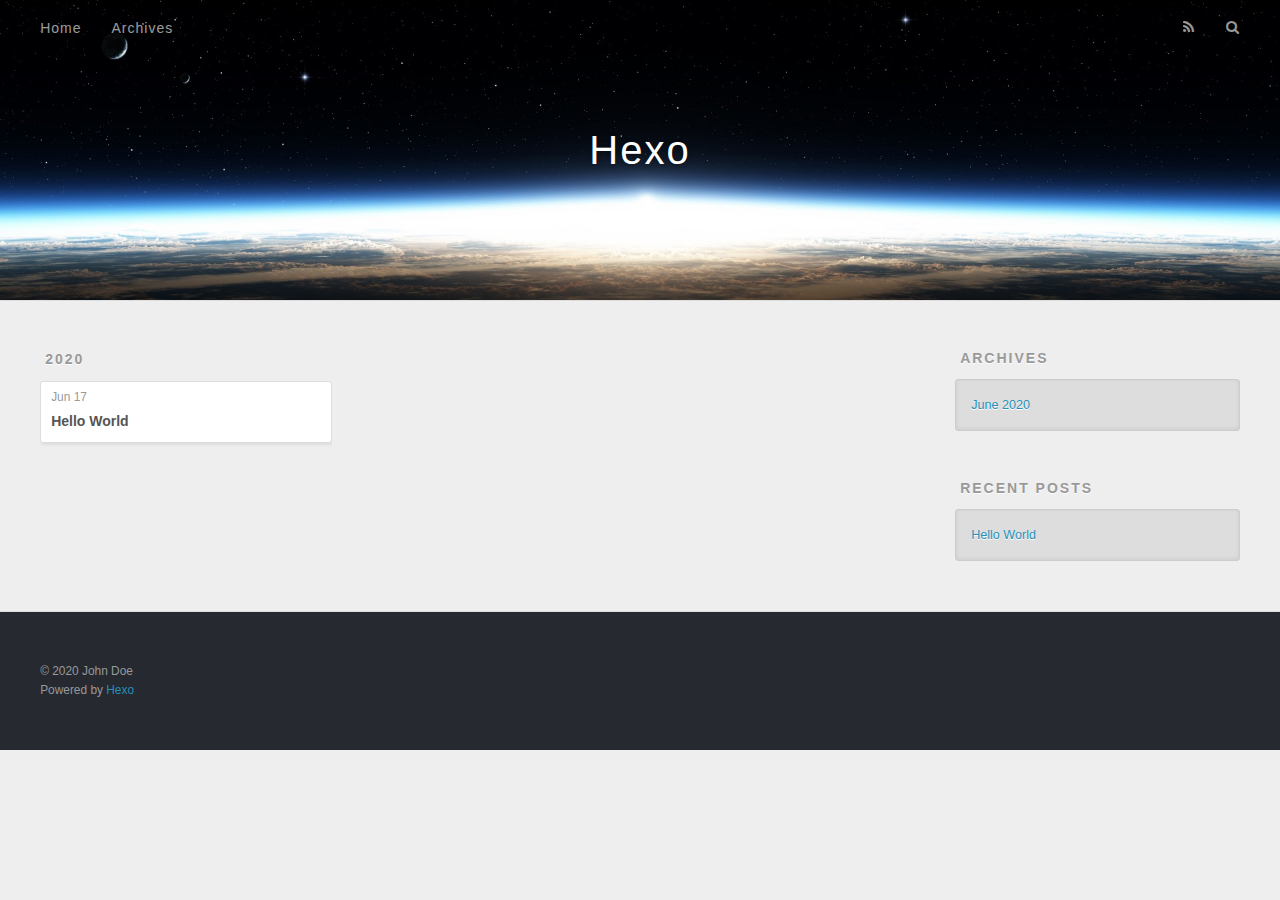
==== archives/index.html @ e029420e "Site updated: 2020-06-17 10:53:46" ====
<!DOCTYPE html>
<html>
<head>
  <meta charset="utf-8">
  

  
  <title>Archives | Hexo</title>
  <meta name="viewport" content="width=device-width, initial-scale=1, maximum-scale=1">
  <meta property="og:type" content="website">
<meta property="og:title" content="Hexo">
<meta property="og:url" content="http://yoursite.com/archives/index.html">
<meta property="og:site_name" content="Hexo">
<meta property="og:locale" content="en_US">
<meta property="article:author" content="John Doe">
<meta name="twitter:card" content="summary">
  
    <link rel="alternate" href="/atom.xml" title="Hexo" type="application/atom+xml">
  
  
    <link rel="icon" href="/favicon.png">
  
  
    <link href="//fonts.googleapis.com/css?family=Source+Code+Pro" rel="stylesheet" type="text/css">
  
  
<link rel="stylesheet" href="/css/style.css">

<meta name="generator" content="Hexo 4.2.1"></head>

<body>
  <div id="container">
    <div id="wrap">
      <header id="header">
  <div id="banner"></div>
  <div id="header-outer" class="outer">
    <div id="header-title" class="inner">
      <h1 id="logo-wrap">
        <a href="/" id="logo">Hexo</a>
      </h1>
      
    </div>
    <div id="header-inner" class="inner">
      <nav id="main-nav">
        <a id="main-nav-toggle" class="nav-icon"></a>
        
          <a class="main-nav-link" href="/">Home</a>
        
          <a class="main-nav-link" href="/archives">Archives</a>
        
      </nav>
      <nav id="sub-nav">
        
          <a id="nav-rss-link" class="nav-icon" href="/atom.xml" title="RSS Feed"></a>
        
        <a id="nav-search-btn" class="nav-icon" title="Search"></a>
      </nav>
      <div id="search-form-wrap">
        <form action="//google.com/search" method="get" accept-charset="UTF-8" class="search-form"><input type="search" name="q" class="search-form-input" placeholder="Search"><button type="submit" class="search-form-submit">&#xF002;</button><input type="hidden" name="sitesearch" value="http://yoursite.com"></form>
      </div>
    </div>
  </div>
</header>
      <div class="outer">
        <section id="main">
  
  
    
    
      
      
      <section class="archives-wrap">
        <div class="archive-year-wrap">
          <a href="/archives/2020" class="archive-year">2020</a>
        </div>
        <div class="archives">
    
    <article class="archive-article archive-type-post">
  <div class="archive-article-inner">
    <header class="archive-article-header">
      <a href="/2020/06/17/hello-world/" class="archive-article-date">
  <time datetime="2020-06-17T02:49:27.142Z" itemprop="datePublished">Jun 17</time>
</a>
      
  
    <h1 itemprop="name">
      <a class="archive-article-title" href="/2020/06/17/hello-world/">Hello World</a>
    </h1>
  

    </header>
  </div>
</article>
  
  
    </div></section>
  


</section>
        
          <aside id="sidebar">
  
    

  
    

  
    
  
    
  <div class="widget-wrap">
    <h3 class="widget-title">Archives</h3>
    <div class="widget">
      <ul class="archive-list"><li class="archive-list-item"><a class="archive-list-link" href="/archives/2020/06/">June 2020</a></li></ul>
    </div>
  </div>


  
    
  <div class="widget-wrap">
    <h3 class="widget-title">Recent Posts</h3>
    <div class="widget">
      <ul>
        
          <li>
            <a href="/2020/06/17/hello-world/">Hello World</a>
          </li>
        
      </ul>
    </div>
  </div>

  
</aside>
        
      </div>
      <footer id="footer">
  
  <div class="outer">
    <div id="footer-info" class="inner">
      &copy; 2020 John Doe<br>
      Powered by <a href="http://hexo.io/" target="_blank">Hexo</a>
    </div>
  </div>
</footer>
    </div>
    <nav id="mobile-nav">
  
    <a href="/" class="mobile-nav-link">Home</a>
  
    <a href="/archives" class="mobile-nav-link">Archives</a>
  
</nav>
    

<script src="//ajax.googleapis.com/ajax/libs/jquery/2.0.3/jquery.min.js"></script>


  
<link rel="stylesheet" href="/fancybox/jquery.fancybox.css">

  
<script src="/fancybox/jquery.fancybox.pack.js"></script>




<script src="/js/script.js"></script>




  </div>
</body>
</html>
---- css/style.css ----
body {
  width: 100%;
}
body:before,
body:after {
  content: "";
  display: table;
}
body:after {
  clear: both;
}
html,
body,
div,
span,
applet,
object,
iframe,
h1,
h2,
h3,
h4,
h5,
h6,
p,
blockquote,
pre,
a,
abbr,
acronym,
address,
big,
cite,
code,
del,
dfn,
em,
img,
ins,
kbd,
q,
s,
samp,
small,
strike,
strong,
sub,
sup,
tt,
var,
dl,
dt,
dd,
ol,
ul,
li,
fieldset,
form,
label,
legend,
table,
caption,
tbody,
tfoot,
thead,
tr,
th,
td {
  margin: 0;
  padding: 0;
  border: 0;
  outline: 0;
  font-weight: inherit;
  font-style: inherit;
  font-family: inherit;
  font-size: 100%;
  vertical-align: baseline;
}
body {
  line-height: 1;
  color: #000;
  background: #fff;
}
ol,
ul {
  list-style: none;
}
table {
  border-collapse: separate;
  border-spacing: 0;
  vertical-align: middle;
}
caption,
th,
td {
  text-align: left;
  font-weight: normal;
  vertical-align: middle;
}
a img {
  border: none;
}
input,
button {
  margin: 0;
  padding: 0;
}
input::-moz-focus-inner,
button::-moz-focus-inner {
  border: 0;
  padding: 0;
}
@font-face {
  font-family: FontAwesome;
  font-style: normal;
  font-weight: normal;
  src: url("fonts/fontawesome-webfont.eot?v=#4.0.3");
  src: url("fonts/fontawesome-webfont.eot?#iefix&v=#4.0.3") format("embedded-opentype"), url("fonts/fontawesome-webfont.woff?v=#4.0.3") format("woff"), url("fonts/fontawesome-webfont.ttf?v=#4.0.3") format("truetype"), url("fonts/fontawesome-webfont.svg#fontawesomeregular?v=#4.0.3") format("svg");
}
html,
body,
#container {
  height: 100%;
}
body {
  background: #eee;
  font: 14px -apple-system, BlinkMacSystemFont, "Segoe UI", "Roboto", "Oxygen", "Ubuntu", "Cantarell", "Fira Sans", "Droid Sans", "Helvetica Neue", sans-serif;
  -webkit-text-size-adjust: 100%;
}
.outer {
  max-width: 1220px;
  margin: 0 auto;
  padding: 0 20px;
}
.outer:before,
.outer:after {
  content: "";
  display: table;
}
.outer:after {
  clear: both;
}
.inner {
  display: inline;
  float: left;
  width: 98.33333333333333%;
  margin: 0 0.833333333333333%;
}
.left,
.alignleft {
  float: left;
}
.right,
.alignright {
  float: right;
}
.clear {
  clear: both;
}
#container {
  position: relative;
}
.mobile-nav-on {
  overflow: hidden;
}
#wrap {
  height: 100%;
  width: 100%;
  position: absolute;
  top: 0;
  left: 0;
  -webkit-transition: 0.2s ease-out;
  -moz-transition: 0.2s ease-out;
  -ms-transition: 0.2s ease-out;
  transition: 0.2s ease-out;
  z-index: 1;
  background: #eee;
}
.mobile-nav-on #wrap {
  left: 280px;
}
@media screen and (min-width: 768px) {
  #main {
    display: inline;
    float: left;
    width: 73.33333333333333%;
    margin: 0 0.833333333333333%;
  }
}
.article-date,
.article-category-link,
.archive-year,
.widget-title {
  text-decoration: none;
  text-transform: uppercase;
  letter-spacing: 2px;
  color: #999;
  margin-bottom: 1em;
  margin-left: 5px;
  line-height: 1em;
  text-shadow: 0 1px #fff;
  font-weight: bold;
}
.article-inner,
.archive-article-inner {
  background: #fff;
  -webkit-box-shadow: 1px 2px 3px #ddd;
  box-shadow: 1px 2px 3px #ddd;
  border: 1px solid #ddd;
  border-radius: 3px;
}
.article-entry h1,
.widget h1 {
  font-size: 2em;
}
.article-entry h2,
.widget h2 {
  font-size: 1.5em;
}
.article-entry h3,
.widget h3 {
  font-size: 1.3em;
}
.article-entry h4,
.widget h4 {
  font-size: 1.2em;
}
.article-entry h5,
.widget h5 {
  font-size: 1em;
}
.article-entry h6,
.widget h6 {
  font-size: 1em;
  color: #999;
}
.article-entry hr,
.widget hr {
  border: 1px dashed #ddd;
}
.article-entry strong,
.widget strong {
  font-weight: bold;
}
.article-entry em,
.widget em,
.article-entry cite,
.widget cite {
  font-style: italic;
}
.article-entry sup,
.widget sup,
.article-entry sub,
.widget sub {
  font-size: 0.75em;
  line-height: 0;
  position: relative;
  vertical-align: baseline;
}
.article-entry sup,
.widget sup {
  top: -0.5em;
}
.article-entry sub,
.widget sub {
  bottom: -0.2em;
}
.article-entry small,
.widget small {
  font-size: 0.85em;
}
.article-entry acronym,
.widget acronym,
.article-entry abbr,
.widget abbr {
  border-bottom: 1px dotted;
}
.article-entry ul,
.widget ul,
.article-entry ol,
.widget ol,
.article-entry dl,
.widget dl {
  margin: 0 20px;
  line-height: 1.6em;
}
.article-entry ul ul,
.widget ul ul,
.article-entry ol ul,
.widget ol ul,
.article-entry ul ol,
.widget ul ol,
.article-entry ol ol,
.widget ol ol {
  margin-top: 0;
  margin-bottom: 0;
}
.article-entry ul,
.widget ul {
  list-style: disc;
}
.article-entry ol,
.widget ol {
  list-style: decimal;
}
.article-entry dt,
.widget dt {
  font-weight: bold;
}
#header {
  height: 300px;
  position: relative;
  border-bottom: 1px solid #ddd;
}
#header:before,
#header:after {
  content: "";
  position: absolute;
  left: 0;
  right: 0;
  height: 40px;
}
#header:before {
  top: 0;
  background: -webkit-linear-gradient(rgba(0,0,0,0.2), transparent);
  background: -moz-linear-gradient(rgba(0,0,0,0.2), transparent);
  background: -ms-linear-gradient(rgba(0,0,0,0.2), transparent);
  background: linear-gradient(rgba(0,0,0,0.2), transparent);
}
#header:after {
  bottom: 0;
  background: -webkit-linear-gradient(transparent, rgba(0,0,0,0.2));
  background: -moz-linear-gradient(transparent, rgba(0,0,0,0.2));
  background: -ms-linear-gradient(transparent, rgba(0,0,0,0.2));
  background: linear-gradient(transparent, rgba(0,0,0,0.2));
}
#header-outer {
  height: 100%;
  position: relative;
}
#header-inner {
  position: relative;
  overflow: hidden;
}
#banner {
  position: absolute;
  top: 0;
  left: 0;
  width: 100%;
  height: 100%;
  background: url("images/banner.jpg") center #000;
  -webkit-background-size: cover;
  -moz-background-size: cover;
  background-size: cover;
  z-index: -1;
}
#header-title {
  text-align: center;
  height: 40px;
  position: absolute;
  top: 50%;
  left: 0;
  margin-top: -20px;
}
#logo,
#subtitle {
  text-decoration: none;
  color: #fff;
  font-weight: 300;
  text-shadow: 0 1px 4px rgba(0,0,0,0.3);
}
#logo {
  font-size: 40px;
  line-height: 40px;
  letter-spacing: 2px;
}
#subtitle {
  font-size: 16px;
  line-height: 16px;
  letter-spacing: 1px;
}
#subtitle-wrap {
  margin-top: 16px;
}
#main-nav {
  float: left;
  margin-left: -15px;
}
.nav-icon,
.main-nav-link {
  float: left;
  color: #fff;
  opacity: 0.6;
  text-decoration: none;
  text-shadow: 0 1px rgba(0,0,0,0.2);
  -webkit-transition: opacity 0.2s;
  -moz-transition: opacity 0.2s;
  -ms-transition: opacity 0.2s;
  transition: opacity 0.2s;
  display: block;
  padding: 20px 15px;
}
.nav-icon:hover,
.main-nav-link:hover {
  opacity: 1;
}
.nav-icon {
  font-family: FontAwesome;
  text-align: center;
  font-size: 14px;
  width: 14px;
  height: 14px;
  padding: 20px 15px;
  position: relative;
  cursor: pointer;
}
.main-nav-link {
  font-weight: 300;
  letter-spacing: 1px;
}
@media screen and (max-width: 479px) {
  .main-nav-link {
    display: none;
  }
}
#main-nav-toggle {
  display: none;
}
#main-nav-toggle:before {
  content: "\f0c9";
}
@media screen and (max-width: 479px) {
  #main-nav-toggle {
    display: block;
  }
}
#sub-nav {
  float: right;
  margin-right: -15px;
}
#nav-rss-link:before {
  content: "\f09e";
}
#nav-search-btn:before {
  content: "\f002";
}
#search-form-wrap {
  position: absolute;
  top: 15px;
  width: 150px;
  height: 30px;
  right: -150px;
  opacity: 0;
  -webkit-transition: 0.2s ease-out;
  -moz-transition: 0.2s ease-out;
  -ms-transition: 0.2s ease-out;
  transition: 0.2s ease-out;
}
#search-form-wrap.on {
  opacity: 1;
  right: 0;
}
@media screen and (max-width: 479px) {
  #search-form-wrap {
    width: 100%;
    right: -100%;
  }
}
.search-form {
  position: absolute;
  top: 0;
  left: 0;
  right: 0;
  background: #fff;
  padding: 5px 15px;
  border-radius: 15px;
  -webkit-box-shadow: 0 0 10px rgba(0,0,0,0.3);
  box-shadow: 0 0 10px rgba(0,0,0,0.3);
}
.search-form-input {
  border: none;
  background: none;
  color: #555;
  width: 100%;
  font: 13px -apple-system, BlinkMacSystemFont, "Segoe UI", "Roboto", "Oxygen", "Ubuntu", "Cantarell", "Fira Sans", "Droid Sans", "Helvetica Neue", sans-serif;
  outline: none;
}
.search-form-input::-webkit-search-results-decoration,
.search-form-input::-webkit-search-cancel-button {
  -webkit-appearance: none;
}
.search-form-submit {
  position: absolute;
  top: 50%;
  right: 10px;
  margin-top: -7px;
  font: 13px FontAwesome;
  border: none;
  background: none;
  color: #bbb;
  cursor: pointer;
}
.search-form-submit:hover,
.search-form-submit:focus {
  color: #777;
}
.article {
  margin: 50px 0;
}
.article-inner {
  overflow: hidden;
}
.article-meta:before,
.article-meta:after {
  content: "";
  display: table;
}
.article-meta:after {
  clear: both;
}
.article-date {
  float: left;
}
.article-category {
  float: left;
  line-height: 1em;
  color: #ccc;
  text-shadow: 0 1px #fff;
  margin-left: 8px;
}
.article-category:before {
  content: "\2022";
}
.article-category-link {
  margin: 0 12px 1em;
}
.article-header {
  padding: 20px 20px 0;
}
.article-title {
  text-decoration: none;
  font-size: 2em;
  font-weight: bold;
  color: #555;
  line-height: 1.1em;
  -webkit-transition: color 0.2s;
  -moz-transition: color 0.2s;
  -ms-transition: color 0.2s;
  transition: color 0.2s;
}
a.article-title:hover {
  color: #258fb8;
}
.article-entry {
  color: #555;
  padding: 0 20px;
}
.article-entry:before,
.article-entry:after {
  content: "";
  display: table;
}
.article-entry:after {
  clear: both;
}
.article-entry p,
.article-entry table {
  line-height: 1.6em;
  margin: 1.6em 0;
}
.article-entry h1,
.article-entry h2,
.article-entry h3,
.article-entry h4,
.article-entry h5,
.article-entry h6 {
  font-weight: bold;
}
.article-entry h1,
.article-entry h2,
.article-entry h3,
.article-entry h4,
.article-entry h5,
.article-entry h6 {
  line-height: 1.1em;
  margin: 1.1em 0;
}
.article-entry a {
  color: #258fb8;
  text-decoration: none;
}
.article-entry a:hover {
  text-decoration: underline;
}
.article-entry ul,
.article-entry ol,
.article-entry dl {
  margin-top: 1.6em;
  margin-bottom: 1.6em;
}
.article-entry img,
.article-entry video {
  max-width: 100%;
  height: auto;
  display: block;
  margin: auto;
}
.article-entry iframe {
  border: none;
}
.article-entry table {
  width: 100%;
  border-collapse: collapse;
  border-spacing: 0;
}
.article-entry th {
  font-weight: bold;
  border-bottom: 3px solid #ddd;
  padding-bottom: 0.5em;
}
.article-entry td {
  border-bottom: 1px solid #ddd;
  padding: 10px 0;
}
.article-entry blockquote {
  font-family: Georgia, "Times New Roman", serif;
  font-size: 1.4em;
  margin: 1.6em 20px;
  text-align: center;
}
.article-entry blockquote footer {
  font-size: 14px;
  margin: 1.6em 0;
  font-family: -apple-system, BlinkMacSystemFont, "Segoe UI", "Roboto", "Oxygen", "Ubuntu", "Cantarell", "Fira Sans", "Droid Sans", "Helvetica Neue", sans-serif;
}
.article-entry blockquote footer cite:before {
  content: "—";
  padding: 0 0.5em;
}
.article-entry .pullquote {
  text-align: left;
  width: 45%;
  margin: 0;
}
.article-entry .pullquote.left {
  margin-left: 0.5em;
  margin-right: 1em;
}
.article-entry .pullquote.right {
  margin-right: 0.5em;
  margin-left: 1em;
}
.article-entry .caption {
  color: #999;
  display: block;
  font-size: 0.9em;
  margin-top: 0.5em;
  position: relative;
  text-align: center;
}
.article-entry .video-container {
  position: relative;
  padding-top: 56.25%;
  height: 0;
  overflow: hidden;
}
.article-entry .video-container iframe,
.article-entry .video-container object,
.article-entry .video-container embed {
  position: absolute;
  top: 0;
  left: 0;
  width: 100%;
  height: 100%;
  margin-top: 0;
}
.article-more-link a {
  display: inline-block;
  line-height: 1em;
  padding: 6px 15px;
  border-radius: 15px;
  background: #eee;
  color: #999;
  text-shadow: 0 1px #fff;
  text-decoration: none;
}
.article-more-link a:hover {
  background: #258fb8;
  color: #fff;
  text-decoration: none;
  text-shadow: 0 1px #1e7293;
}
.article-footer {
  font-size: 0.85em;
  line-height: 1.6em;
  border-top: 1px solid #ddd;
  padding-top: 1.6em;
  margin: 0 20px 20px;
}
.article-footer:before,
.article-footer:after {
  content: "";
  display: table;
}
.article-footer:after {
  clear: both;
}
.article-footer a {
  color: #999;
  text-decoration: none;
}
.article-footer a:hover {
  color: #555;
}
.article-tag-list-item {
  float: left;
  margin-right: 10px;
}
.article-tag-list-link:before {
  content: "#";
}
.article-comment-link {
  float: right;
}
.article-comment-link:before {
  content: "\f075";
  font-family: FontAwesome;
  padding-right: 8px;
}
.article-share-link {
  cursor: pointer;
  float: right;
  margin-left: 20px;
}
.article-share-link:before {
  content: "\f064";
  font-family: FontAwesome;
  padding-right: 6px;
}
#article-nav {
  position: relative;
}
#article-nav:before,
#article-nav:after {
  content: "";
  display: table;
}
#article-nav:after {
  clear: both;
}
@media screen and (min-width: 768px) {
  #article-nav {
    margin: 50px 0;
  }
  #article-nav:before {
    width: 8px;
    height: 8px;
    position: absolute;
    top: 50%;
    left: 50%;
    margin-top: -4px;
    margin-left: -4px;
    content: "";
    border-radius: 50%;
    background: #ddd;
    -webkit-box-shadow: 0 1px 2px #fff;
    box-shadow: 0 1px 2px #fff;
  }
}
.article-nav-link-wrap {
  text-decoration: none;
  text-shadow: 0 1px #fff;
  color: #999;
  -webkit-box-sizing: border-box;
  -moz-box-sizing: border-box;
  box-sizing: border-box;
  margin-top: 50px;
  text-align: center;
  display: block;
}
.article-nav-link-wrap:hover {
  color: #555;
}
@media screen and (min-width: 768px) {
  .article-nav-link-wrap {
    width: 50%;
    margin-top: 0;
  }
}
@media screen and (min-width: 768px) {
  #article-nav-newer {
    float: left;
    text-align: right;
    padding-right: 20px;
  }
}
@media screen and (min-width: 768px) {
  #article-nav-older {
    float: right;
    text-align: left;
    padding-left: 20px;
  }
}
.article-nav-caption {
  text-transform: uppercase;
  letter-spacing: 2px;
  color: #ddd;
  line-height: 1em;
  font-weight: bold;
}
#article-nav-newer .article-nav-caption {
  margin-right: -2px;
}
.article-nav-title {
  font-size: 0.85em;
  line-height: 1.6em;
  margin-top: 0.5em;
}
.article-share-box {
  position: absolute;
  display: none;
  background: #fff;
  -webkit-box-shadow: 1px 2px 10px rgba(0,0,0,0.2);
  box-shadow: 1px 2px 10px rgba(0,0,0,0.2);
  border-radius: 3px;
  margin-left: -145px;
  overflow: hidden;
  z-index: 1;
}
.article-share-box.on {
  display: block;
}
.article-share-input {
  width: 100%;
  background: none;
  -webkit-box-sizing: border-box;
  -moz-box-sizing: border-box;
  box-sizing: border-box;
  font: 14px -apple-system, BlinkMacSystemFont, "Segoe UI", "Roboto", "Oxygen", "Ubuntu", "Cantarell", "Fira Sans", "Droid Sans", "Helvetica Neue", sans-serif;
  padding: 0 15px;
  color: #555;
  outline: none;
  border: 1px solid #ddd;
  border-radius: 3px 3px 0 0;
  height: 36px;
  line-height: 36px;
}
.article-share-links {
  background: #eee;
}
.article-share-links:before,
.article-share-links:after {
  content: "";
  display: table;
}
.article-share-links:after {
  clear: both;
}
.article-share-twitter,
.article-share-facebook,
.article-share-pinterest,
.article-share-google {
  width: 50px;
  height: 36px;
  display: block;
  float: left;
  position: relative;
  color: #999;
  text-shadow: 0 1px #fff;
}
.article-share-twitter:before,
.article-share-facebook:before,
.article-share-pinterest:before,
.article-share-google:before {
  font-size: 20px;
  font-family: FontAwesome;
  width: 20px;
  height: 20px;
  position: absolute;
  top: 50%;
  left: 50%;
  margin-top: -10px;
  margin-left: -10px;
  text-align: center;
}
.article-share-twitter:hover,
.article-share-facebook:hover,
.article-share-pinterest:hover,
.article-share-google:hover {
  color: #fff;
}
.article-share-twitter:before {
  content: "\f099";
}
.article-share-twitter:hover {
  background: #00aced;
  text-shadow: 0 1px #008abe;
}
.article-share-facebook:before {
  content: "\f09a";
}
.article-share-facebook:hover {
  background: #3b5998;
  text-shadow: 0 1px #2f477a;
}
.article-share-pinterest:before {
  content: "\f0d2";
}
.article-share-pinterest:hover {
  background: #cb2027;
  text-shadow: 0 1px #a21a1f;
}
.article-share-google:before {
  content: "\f0d5";
}
.article-share-google:hover {
  background: #dd4b39;
  text-shadow: 0 1px #be3221;
}
.article-gallery {
  background: #000;
  position: relative;
}
.article-gallery-photos {
  position: relative;
  overflow: hidden;
}
.article-gallery-img {
  display: none;
  max-width: 100%;
}
.article-gallery-img:first-child {
  display: block;
}
.article-gallery-img.loaded {
  position: absolute;
  display: block;
}
.article-gallery-img img {
  display: block;
  max-width: 100%;
  margin: 0 auto;
}
#comments {
  background: #fff;
  -webkit-box-shadow: 1px 2px 3px #ddd;
  box-shadow: 1px 2px 3px #ddd;
  padding: 20px;
  border: 1px solid #ddd;
  border-radius: 3px;
  margin: 50px 0;
}
#comments a {
  color: #258fb8;
}
.archives-wrap {
  margin: 50px 0;
}
.archives:before,
.archives:after {
  content: "";
  display: table;
}
.archives:after {
  clear: both;
}
.archive-year-wrap {
  margin-bottom: 1em;
}
.archives {
  -webkit-column-gap: 10px;
  -moz-column-gap: 10px;
  column-gap: 10px;
}
@media screen and (min-width: 480px) and (max-width: 767px) {
  .archives {
    -webkit-column-count: 2;
    -moz-column-count: 2;
    column-count: 2;
  }
}
@media screen and (min-width: 768px) {
  .archives {
    -webkit-column-count: 3;
    -moz-column-count: 3;
    column-count: 3;
  }
}
.archive-article {
  -webkit-column-break-inside: avoid;
  page-break-inside: avoid;
  overflow: hidden;
  break-inside: avoid-column;
}
.archive-article-inner {
  padding: 10px;
  margin-bottom: 15px;
}
.archive-article-title {
  text-decoration: none;
  font-weight: bold;
  color: #555;
  -webkit-transition: color 0.2s;
  -moz-transition: color 0.2s;
  -ms-transition: color 0.2s;
  transition: color 0.2s;
  line-height: 1.6em;
}
.archive-article-title:hover {
  color: #258fb8;
}
.archive-article-footer {
  margin-top: 1em;
}
.archive-article-date {
  color: #999;
  text-decoration: none;
  font-size: 0.85em;
  line-height: 1em;
  margin-bottom: 0.5em;
  display: block;
}
#page-nav {
  margin: 50px auto;
  background: #fff;
  -webkit-box-shadow: 1px 2px 3px #ddd;
  box-shadow: 1px 2px 3px #ddd;
  border: 1px solid #ddd;
  border-radius: 3px;
  text-align: center;
  color: #999;
  overflow: hidden;
}
#page-nav:before,
#page-nav:after {
  content: "";
  display: table;
}
#page-nav:after {
  clear: both;
}
#page-nav a,
#page-nav span {
  padding: 10px 20px;
  line-height: 1;
  height: 2ex;
}
#page-nav a {
  color: #999;
  text-decoration: none;
}
#page-nav a:hover {
  background: #999;
  color: #fff;
}
#page-nav .prev {
  float: left;
}
#page-nav .next {
  float: right;
}
#page-nav .page-number {
  display: inline-block;
}
@media screen and (max-width: 479px) {
  #page-nav .page-number {
    display: none;
  }
}
#page-nav .current {
  color: #555;
  font-weight: bold;
}
#page-nav .space {
  color: #ddd;
}
#footer {
  background: #262a30;
  padding: 50px 0;
  border-top: 1px solid #ddd;
  color: #999;
}
#footer a {
  color: #258fb8;
  text-decoration: none;
}
#footer a:hover {
  text-decoration: underline;
}
#footer-info {
  line-height: 1.6em;
  font-size: 0.85em;
}
.article-entry pre,
.article-entry .highlight {
  background: #2d2d2d;
  margin: 0 -20px;
  padding: 15px 20px;
  border-style: solid;
  border-color: #ddd;
  border-width: 1px 0;
  overflow: auto;
  color: #ccc;
  line-height: 22.400000000000002px;
}
.article-entry .highlight .gutter pre,
.article-entry .gist .gist-file .gist-data .line-numbers {
  color: #666;
  font-size: 0.85em;
}
.article-entry pre,
.article-entry code {
  font-family: "Source Code Pro", Consolas, Monaco, Menlo, Consolas, monospace;
}
.article-entry code {
  background: #eee;
  text-shadow: 0 1px #fff;
  padding: 0 0.3em;
}
.article-entry pre code {
  background: none;
  text-shadow: none;
  padding: 0;
}
.article-entry .highlight pre {
  border: none;
  margin: 0;
  padding: 0;
}
.article-entry .highlight table {
  margin: 0;
  width: auto;
}
.article-entry .highlight td {
  border: none;
  padding: 0;
}
.article-entry .highlight figcaption {
  font-size: 0.85em;
  color: #999;
  line-height: 1em;
  margin-bottom: 1em;
}
.article-entry .highlight figcaption:before,
.article-entry .highlight figcaption:after {
  content: "";
  display: table;
}
.article-entry .highlight figcaption:after {
  clear: both;
}
.article-entry .highlight figcaption a {
  float: right;
}
.article-entry .highlight .gutter pre {
  text-align: right;
  padding-right: 20px;
}
.article-entry .highlight .line {
  height: 22.400000000000002px;
}
.article-entry .highlight .line.marked {
  background: #515151;
}
.article-entry .gist {
  margin: 0 -20px;
  border-style: solid;
  border-color: #ddd;
  border-width: 1px 0;
  background: #2d2d2d;
  padding: 15px 20px 15px 0;
}
.article-entry .gist .gist-file {
  border: none;
  font-family: "Source Code Pro", Consolas, Monaco, Menlo, Consolas, monospace;
  margin: 0;
}
.article-entry .gist .gist-file .gist-data {
  background: none;
  border: none;
}
.article-entry .gist .gist-file .gist-data .line-numbers {
  background: none;
  border: none;
  padding: 0 20px 0 0;
}
.article-entry .gist .gist-file .gist-data .line-data {
  padding: 0 !important;
}
.article-entry .gist .gist-file .highlight {
  margin: 0;
  padding: 0;
  border: none;
}
.article-entry .gist .gist-file .gist-meta {
  background: #2d2d2d;
  color: #999;
  font: 0.85em -apple-system, BlinkMacSystemFont, "Segoe UI", "Roboto", "Oxygen", "Ubuntu", "Cantarell", "Fira Sans", "Droid Sans", "Helvetica Neue", sans-serif;
  text-shadow: 0 0;
  padding: 0;
  margin-top: 1em;
  margin-left: 20px;
}
.article-entry .gist .gist-file .gist-meta a {
  color: #258fb8;
  font-weight: normal;
}
.article-entry .gist .gist-file .gist-meta a:hover {
  text-decoration: underline;
}
pre .comment,
pre .title {
  color: #999;
}
pre .variable,
pre .attribute,
pre .tag,
pre .regexp,
pre .ruby .constant,
pre .xml .tag .title,
pre .xml .pi,
pre .xml .doctype,
pre .html .doctype,
pre .css .id,
pre .css .class,
pre .css .pseudo {
  color: #f2777a;
}
pre .number,
pre .preprocessor,
pre .built_in,
pre .literal,
pre .params,
pre .constant {
  color: #f99157;
}
pre .class,
pre .ruby .class .title,
pre .css .rules .attribute {
  color: #9c9;
}
pre .string,
pre .value,
pre .inheritance,
pre .header,
pre .ruby .symbol,
pre .xml .cdata {
  color: #9c9;
}
pre .css .hexcolor {
  color: #6cc;
}
pre .function,
pre .python .decorator,
pre .python .title,
pre .ruby .function .title,
pre .ruby .title .keyword,
pre .perl .sub,
pre .javascript .title,
pre .coffeescript .title {
  color: #69c;
}
pre .keyword,
pre .javascript .function {
  color: #c9c;
}
@media screen and (max-width: 479px) {
  #mobile-nav {
    position: absolute;
    top: 0;
    left: 0;
    width: 280px;
    height: 100%;
    background: #191919;
    border-right: 1px solid #fff;
  }
}
@media screen and (max-width: 479px) {
  .mobile-nav-link {
    display: block;
    color: #999;
    text-decoration: none;
    padding: 15px 20px;
    font-weight: bold;
  }
  .mobile-nav-link:hover {
    color: #fff;
  }
}
@media screen and (min-width: 768px) {
  #sidebar {
    display: inline;
    float: left;
    width: 23.333333333333332%;
    margin: 0 0.833333333333333%;
  }
}
.widget-wrap {
  margin: 50px 0;
}
.widget {
  color: #777;
  text-shadow: 0 1px #fff;
  background: #ddd;
  -webkit-box-shadow: 0 -1px 4px #ccc inset;
  box-shadow: 0 -1px 4px #ccc inset;
  border: 1px solid #ccc;
  padding: 15px;
  border-radius: 3px;
}
.widget a {
  color: #258fb8;
  text-decoration: none;
}
.widget a:hover {
  text-decoration: underline;
}
.widget ul ul,
.widget ol ul,
.widget dl ul,
.widget ul ol,
.widget ol ol,
.widget dl ol,
.widget ul dl,
.widget ol dl,
.widget dl dl {
  margin-left: 15px;
  list-style: disc;
}
.widget {
  line-height: 1.6em;
  word-wrap: break-word;
  font-size: 0.9em;
}
.widget ul,
.widget ol {
  list-style: none;
  margin: 0;
}
.widget ul ul,
.widget ol ul,
.widget ul ol,
.widget ol ol {
  margin: 0 20px;
}
.widget ul ul,
.widget ol ul {
  list-style: disc;
}
.widget ul ol,
.widget ol ol {
  list-style: decimal;
}
.category-list-count,
.tag-list-count,
.archive-list-count {
  padding-left: 5px;
  color: #999;
  font-size: 0.85em;
}
.category-list-count:before,
.tag-list-count:before,
.archive-list-count:before {
  content: "(";
}
.category-list-count:after,
.tag-list-count:after,
.archive-list-count:after {
  content: ")";
}
.tagcloud a {
  margin-right: 5px;
  display: inline-block;
}
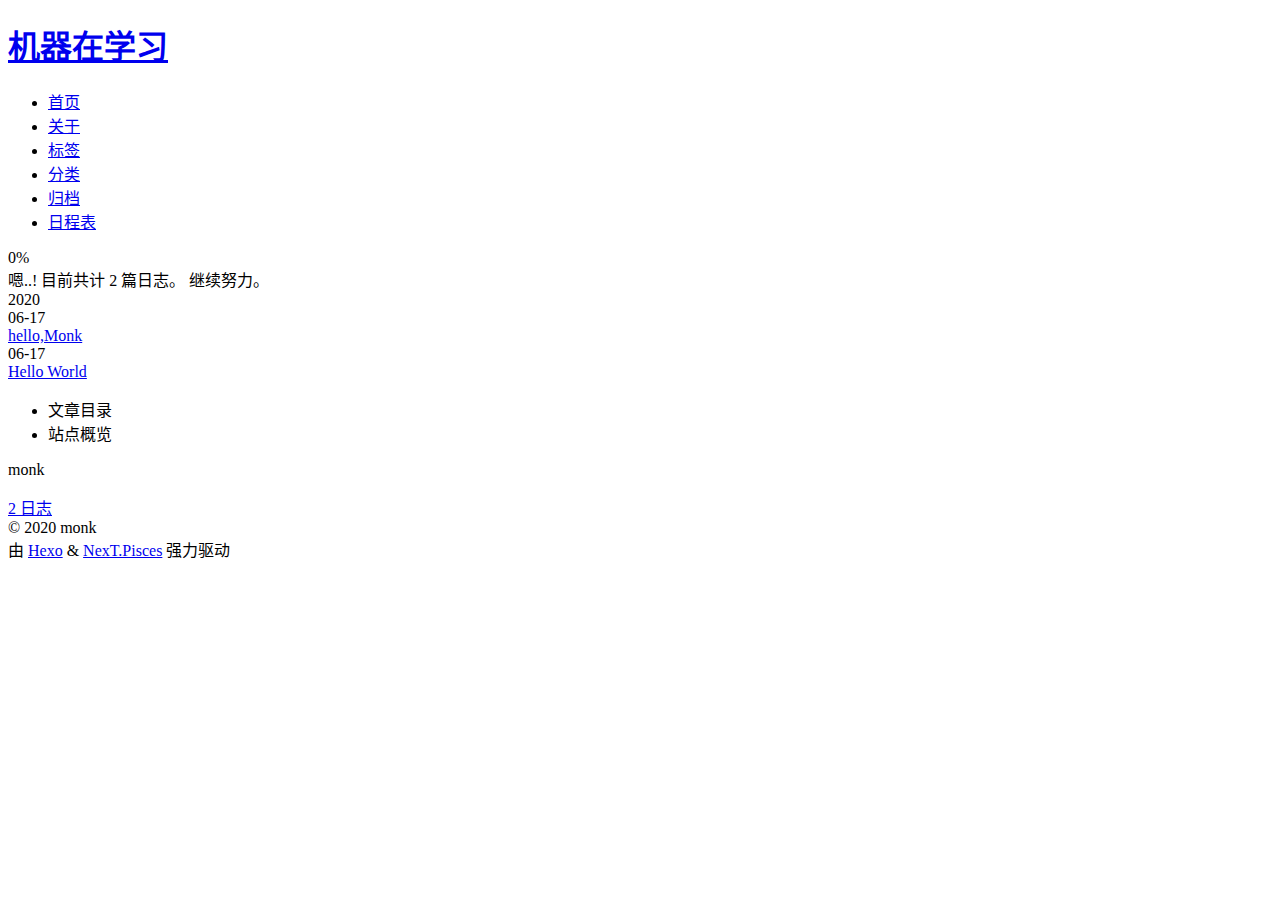
==== commit d5b095a4: "Site updated: 2020-06-17 11:56:44" ====
--- a/archives/index.html
+++ b/archives/index.html
@@ -1,178 +1,380 @@
 <!DOCTYPE html>
-<html>
+<html lang="zh-CN">
 <head>
-  <meta charset="utf-8">
-  
-
-  
-  <title>Archives | Hexo</title>
-  <meta name="viewport" content="width=device-width, initial-scale=1, maximum-scale=1">
+  <meta charset="UTF-8">
+<meta name="viewport" content="width=device-width, initial-scale=1, maximum-scale=2">
+<meta name="theme-color" content="#222">
+<meta name="generator" content="Hexo 4.2.1">
+  <link rel="apple-touch-icon" sizes="180x180" href="/images/apple-touch-icon-next.png">
+  <link rel="icon" type="image/png" sizes="32x32" href="/images/favicon-32x32-next.png">
+  <link rel="icon" type="image/png" sizes="16x16" href="/images/favicon-16x16-next.png">
+  <link rel="mask-icon" href="/images/logo.svg" color="#222">
+
+<link rel="stylesheet" href="/css/main.css">
+
+
+<link rel="stylesheet" href="/lib/font-awesome/css/all.min.css">
+
+<script id="hexo-configurations">
+    var NexT = window.NexT || {};
+    var CONFIG = {"hostname":"yoursite.com","root":"/","scheme":"Pisces","version":"7.8.0","exturl":false,"sidebar":{"position":"left","display":"post","padding":18,"offset":12,"onmobile":false},"copycode":{"enable":false,"show_result":false,"style":null},"back2top":{"enable":true,"sidebar":false,"scrollpercent":false},"bookmark":{"enable":false,"color":"#222","save":"auto"},"fancybox":false,"mediumzoom":false,"lazyload":false,"pangu":false,"comments":{"style":"tabs","active":null,"storage":true,"lazyload":false,"nav":null},"algolia":{"hits":{"per_page":10},"labels":{"input_placeholder":"Search for Posts","hits_empty":"We didn't find any results for the search: ${query}","hits_stats":"${hits} results found in ${time} ms"}},"localsearch":{"enable":false,"trigger":"auto","top_n_per_article":1,"unescape":false,"preload":false},"motion":{"enable":true,"async":false,"transition":{"post_block":"fadeIn","post_header":"slideDownIn","post_body":"slideDownIn","coll_header":"slideLeftIn","sidebar":"slideUpIn"}}};
+  </script>
+
   <meta property="og:type" content="website">
-<meta property="og:title" content="Hexo">
+<meta property="og:title" content="机器在学习">
 <meta property="og:url" content="http://yoursite.com/archives/index.html">
-<meta property="og:site_name" content="Hexo">
-<meta property="og:locale" content="en_US">
-<meta property="article:author" content="John Doe">
+<meta property="og:site_name" content="机器在学习">
+<meta property="og:locale" content="zh_CN">
+<meta property="article:author" content="monk">
 <meta name="twitter:card" content="summary">
-  
-    <link rel="alternate" href="/atom.xml" title="Hexo" type="application/atom+xml">
-  
-  
-    <link rel="icon" href="/favicon.png">
-  
-  
-    <link href="//fonts.googleapis.com/css?family=Source+Code+Pro" rel="stylesheet" type="text/css">
-  
-  
-<link rel="stylesheet" href="/css/style.css">
-
-<meta name="generator" content="Hexo 4.2.1"></head>
-
-<body>
-  <div id="container">
-    <div id="wrap">
-      <header id="header">
-  <div id="banner"></div>
-  <div id="header-outer" class="outer">
-    <div id="header-title" class="inner">
-      <h1 id="logo-wrap">
-        <a href="/" id="logo">Hexo</a>
-      </h1>
+
+<link rel="canonical" href="http://yoursite.com/archives/">
+
+
+<script id="page-configurations">
+  // https://hexo.io/docs/variables.html
+  CONFIG.page = {
+    sidebar: "",
+    isHome : false,
+    isPost : false,
+    lang   : 'zh-CN'
+  };
+</script>
+
+  <title>归档 | 机器在学习</title>
+  
+
+
+
+
+
+
+  <noscript>
+  <style>
+  .use-motion .brand,
+  .use-motion .menu-item,
+  .sidebar-inner,
+  .use-motion .post-block,
+  .use-motion .pagination,
+  .use-motion .comments,
+  .use-motion .post-header,
+  .use-motion .post-body,
+  .use-motion .collection-header { opacity: initial; }
+
+  .use-motion .site-title,
+  .use-motion .site-subtitle {
+    opacity: initial;
+    top: initial;
+  }
+
+  .use-motion .logo-line-before i { left: initial; }
+  .use-motion .logo-line-after i { right: initial; }
+  </style>
+</noscript>
+
+</head>
+
+<body itemscope itemtype="http://schema.org/WebPage">
+  <div class="container use-motion">
+    <div class="headband"></div>
+
+    <header class="header" itemscope itemtype="http://schema.org/WPHeader">
+      <div class="header-inner"><div class="site-brand-container">
+  <div class="site-nav-toggle">
+    <div class="toggle" aria-label="切换导航栏">
+      <span class="toggle-line toggle-line-first"></span>
+      <span class="toggle-line toggle-line-middle"></span>
+      <span class="toggle-line toggle-line-last"></span>
+    </div>
+  </div>
+
+  <div class="site-meta">
+
+    <a href="/" class="brand" rel="start">
+      <span class="logo-line-before"><i></i></span>
+      <h1 class="site-title">机器在学习</h1>
+      <span class="logo-line-after"><i></i></span>
+    </a>
+  </div>
+
+  <div class="site-nav-right">
+    <div class="toggle popup-trigger">
+    </div>
+  </div>
+</div>
+
+
+
+
+<nav class="site-nav">
+  <ul id="menu" class="main-menu menu">
+        <li class="menu-item menu-item-home">
+
+    <a href="/" rel="section"><i class="fa fa-home fa-fw"></i>首页</a>
+
+  </li>
+        <li class="menu-item menu-item-about">
+
+    <a href="/about/" rel="section"><i class="fa fa-user fa-fw"></i>关于</a>
+
+  </li>
+        <li class="menu-item menu-item-tags">
+
+    <a href="/tags/" rel="section"><i class="fa fa-tags fa-fw"></i>标签</a>
+
+  </li>
+        <li class="menu-item menu-item-categories">
+
+    <a href="/categories/" rel="section"><i class="fa fa-th fa-fw"></i>分类</a>
+
+  </li>
+        <li class="menu-item menu-item-archives">
+
+    <a href="/archives/" rel="section"><i class="fa fa-archive fa-fw"></i>归档</a>
+
+  </li>
+        <li class="menu-item menu-item-schedule">
+
+    <a href="/schedule/" rel="section"><i class="fa fa-calendar fa-fw"></i>日程表</a>
+
+  </li>
+  </ul>
+</nav>
+
+
+
+
+</div>
+    </header>
+
+    
+  <div class="back-to-top">
+    <i class="fa fa-arrow-up"></i>
+    <span>0%</span>
+  </div>
+
+
+    <main class="main">
+      <div class="main-inner">
+        <div class="content-wrap">
+          
+
+          <div class="content archive">
+            
+
+  
+  
+  
+  <div class="post-block">
+    <div class="posts-collapse">
+      <div class="collection-title">
+        <span class="collection-header">嗯..! 目前共计 2 篇日志。 继续努力。</span>
+      </div>
+
       
-    </div>
-    <div id="header-inner" class="inner">
-      <nav id="main-nav">
-        <a id="main-nav-toggle" class="nav-icon"></a>
+    <div class="collection-year">
+      <span class="collection-header">2020</span>
+    </div>
+
+  <article itemscope itemtype="http://schema.org/Article">
+    <header class="post-header">
+
+      <div class="post-meta">
+        <time itemprop="dateCreated"
+              datetime="2020-06-17T11:17:41+08:00"
+              content="2020-06-17">
+          06-17
+        </time>
+      </div>
+
+      <div class="post-title">
+          <a class="post-title-link" href="/2020/06/17/hello-Monk/" itemprop="url">
+            <span itemprop="name">hello,Monk</span>
+          </a>
+      </div>
+
+    </header>
+  </article>
+
+  <article itemscope itemtype="http://schema.org/Article">
+    <header class="post-header">
+
+      <div class="post-meta">
+        <time itemprop="dateCreated"
+              datetime="2020-06-17T10:49:27+08:00"
+              content="2020-06-17">
+          06-17
+        </time>
+      </div>
+
+      <div class="post-title">
+          <a class="post-title-link" href="/2020/06/17/hello-world/" itemprop="url">
+            <span itemprop="name">Hello World</span>
+          </a>
+      </div>
+
+    </header>
+  </article>
+
+
+    </div>
+  </div>
+  
+  
+  
+
+  
+
+
+
+          </div>
+          
+
+<script>
+  window.addEventListener('tabs:register', () => {
+    let { activeClass } = CONFIG.comments;
+    if (CONFIG.comments.storage) {
+      activeClass = localStorage.getItem('comments_active') || activeClass;
+    }
+    if (activeClass) {
+      let activeTab = document.querySelector(`a[href="#comment-${activeClass}"]`);
+      if (activeTab) {
+        activeTab.click();
+      }
+    }
+  });
+  if (CONFIG.comments.storage) {
+    window.addEventListener('tabs:click', event => {
+      if (!event.target.matches('.tabs-comment .tab-content .tab-pane')) return;
+      let commentClass = event.target.classList[1];
+      localStorage.setItem('comments_active', commentClass);
+    });
+  }
+</script>
+
+        </div>
+          
+  
+  <div class="toggle sidebar-toggle">
+    <span class="toggle-line toggle-line-first"></span>
+    <span class="toggle-line toggle-line-middle"></span>
+    <span class="toggle-line toggle-line-last"></span>
+  </div>
+
+  <aside class="sidebar">
+    <div class="sidebar-inner">
+
+      <ul class="sidebar-nav motion-element">
+        <li class="sidebar-nav-toc">
+          文章目录
+        </li>
+        <li class="sidebar-nav-overview">
+          站点概览
+        </li>
+      </ul>
+
+      <!--noindex-->
+      <div class="post-toc-wrap sidebar-panel">
+      </div>
+      <!--/noindex-->
+
+      <div class="site-overview-wrap sidebar-panel">
+        <div class="site-author motion-element" itemprop="author" itemscope itemtype="http://schema.org/Person">
+  <p class="site-author-name" itemprop="name">monk</p>
+  <div class="site-description" itemprop="description"></div>
+</div>
+<div class="site-state-wrap motion-element">
+  <nav class="site-state">
+      <div class="site-state-item site-state-posts">
+          <a href="/archives/">
         
-          <a class="main-nav-link" href="/">Home</a>
+          <span class="site-state-item-count">2</span>
+          <span class="site-state-item-name">日志</span>
+        </a>
+      </div>
+  </nav>
+</div>
+
+
+
+      </div>
+
+    </div>
+  </aside>
+  <div id="sidebar-dimmer"></div>
+
+
+      </div>
+    </main>
+
+    <footer class="footer">
+      <div class="footer-inner">
         
-          <a class="main-nav-link" href="/archives">Archives</a>
+
         
-      </nav>
-      <nav id="sub-nav">
+
+<div class="copyright">
+  
+  &copy; 
+  <span itemprop="copyrightYear">2020</span>
+  <span class="with-love">
+    <i class="fa fa-heart"></i>
+  </span>
+  <span class="author" itemprop="copyrightHolder">monk</span>
+</div>
+  <div class="powered-by">由 <a href="https://hexo.io/" class="theme-link" rel="noopener" target="_blank">Hexo</a> & <a href="https://pisces.theme-next.org/" class="theme-link" rel="noopener" target="_blank">NexT.Pisces</a> 强力驱动
+  </div>
+
         
-          <a id="nav-rss-link" class="nav-icon" href="/atom.xml" title="RSS Feed"></a>
-        
-        <a id="nav-search-btn" class="nav-icon" title="Search"></a>
-      </nav>
-      <div id="search-form-wrap">
-        <form action="//google.com/search" method="get" accept-charset="UTF-8" class="search-form"><input type="search" name="q" class="search-form-input" placeholder="Search"><button type="submit" class="search-form-submit">&#xF002;</button><input type="hidden" name="sitesearch" value="http://yoursite.com"></form>
-      </div>
-    </div>
-  </div>
-</header>
-      <div class="outer">
-        <section id="main">
-  
-  
-    
-    
-      
-      
-      <section class="archives-wrap">
-        <div class="archive-year-wrap">
-          <a href="/archives/2020" class="archive-year">2020</a>
-        </div>
-        <div class="archives">
-    
-    <article class="archive-article archive-type-post">
-  <div class="archive-article-inner">
-    <header class="archive-article-header">
-      <a href="/2020/06/17/hello-world/" class="archive-article-date">
-  <time datetime="2020-06-17T02:49:27.142Z" itemprop="datePublished">Jun 17</time>
-</a>
-      
-  
-    <h1 itemprop="name">
-      <a class="archive-article-title" href="/2020/06/17/hello-world/">Hello World</a>
-    </h1>
-  
-
-    </header>
-  </div>
-</article>
-  
-  
-    </div></section>
-  
-
-
-</section>
-        
-          <aside id="sidebar">
-  
-    
-
-  
-    
-
-  
-    
-  
-    
-  <div class="widget-wrap">
-    <h3 class="widget-title">Archives</h3>
-    <div class="widget">
-      <ul class="archive-list"><li class="archive-list-item"><a class="archive-list-link" href="/archives/2020/06/">June 2020</a></li></ul>
-    </div>
-  </div>
-
-
-  
-    
-  <div class="widget-wrap">
-    <h3 class="widget-title">Recent Posts</h3>
-    <div class="widget">
-      <ul>
-        
-          <li>
-            <a href="/2020/06/17/hello-world/">Hello World</a>
-          </li>
-        
-      </ul>
-    </div>
-  </div>
-
-  
-</aside>
-        
-      </div>
-      <footer id="footer">
-  
-  <div class="outer">
-    <div id="footer-info" class="inner">
-      &copy; 2020 John Doe<br>
-      Powered by <a href="http://hexo.io/" target="_blank">Hexo</a>
-    </div>
-  </div>
-</footer>
-    </div>
-    <nav id="mobile-nav">
-  
-    <a href="/" class="mobile-nav-link">Home</a>
-  
-    <a href="/archives" class="mobile-nav-link">Archives</a>
-  
-</nav>
-    
-
-<script src="//ajax.googleapis.com/ajax/libs/jquery/2.0.3/jquery.min.js"></script>
-
-
-  
-<link rel="stylesheet" href="/fancybox/jquery.fancybox.css">
-
-  
-<script src="/fancybox/jquery.fancybox.pack.js"></script>
-
-
-
-
-<script src="/js/script.js"></script>
-
-
-
-
-  </div>
+
+
+
+
+
+
+
+
+      </div>
+    </footer>
+  </div>
+
+  
+  <script src="/lib/anime.min.js"></script>
+  <script src="/lib/velocity/velocity.min.js"></script>
+  <script src="/lib/velocity/velocity.ui.min.js"></script>
+
+<script src="/js/utils.js"></script>
+
+<script src="/js/motion.js"></script>
+
+
+<script src="/js/schemes/pisces.js"></script>
+
+
+<script src="/js/next-boot.js"></script>
+
+
+
+
+  
+
+
+
+
+
+
+
+
+
+
+
+
+
+
+
+  
+
+  
+
 </body>
-</html>+</html>
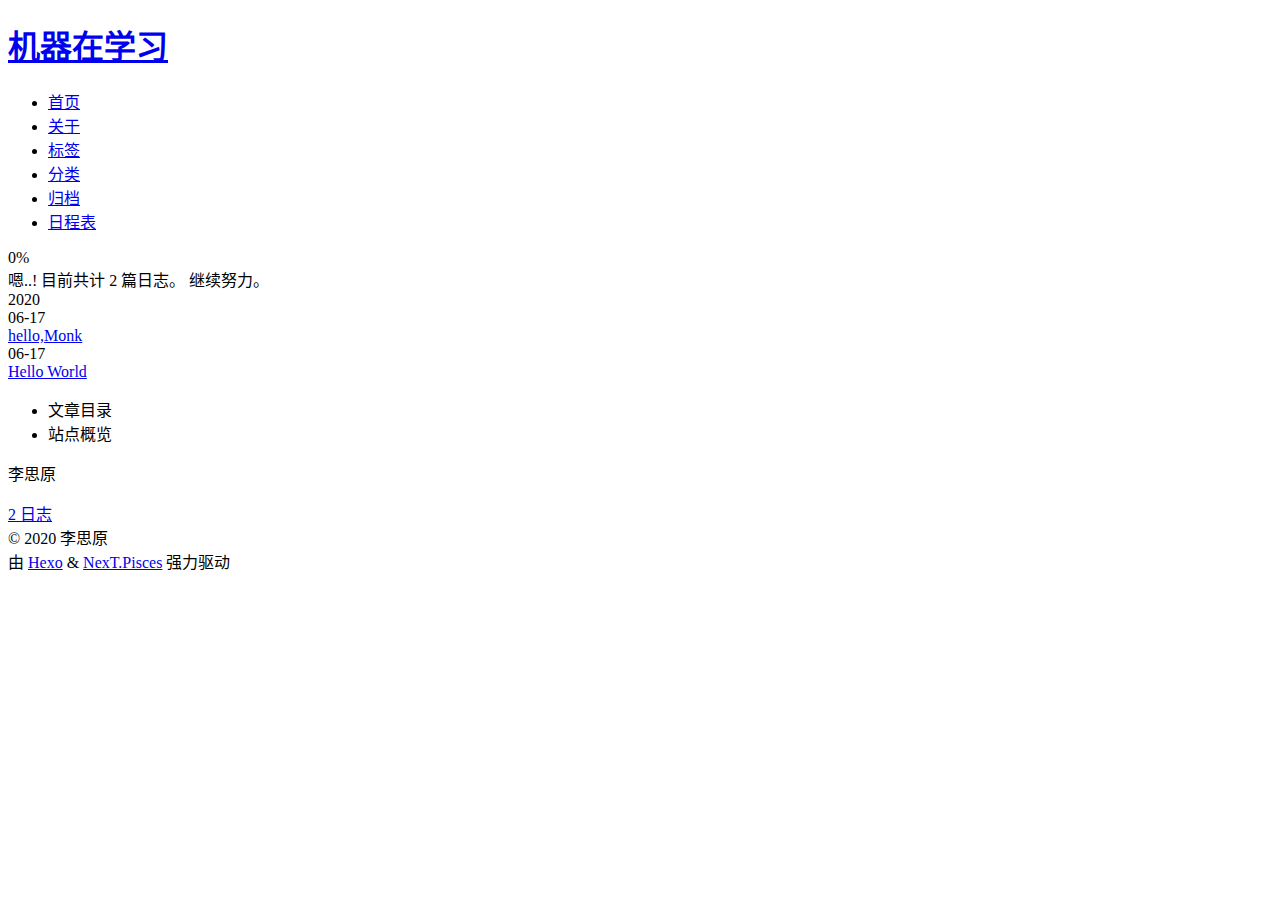
==== commit 123c140c: "Site updated: 2020-06-17 14:14:48" ====
--- a/archives/index.html
+++ b/archives/index.html
@@ -25,7 +25,7 @@
 <meta property="og:url" content="http://yoursite.com/archives/index.html">
 <meta property="og:site_name" content="机器在学习">
 <meta property="og:locale" content="zh_CN">
-<meta property="article:author" content="monk">
+<meta property="article:author" content="李思原">
 <meta name="twitter:card" content="summary">
 
 <link rel="canonical" href="http://yoursite.com/archives/">
@@ -280,7 +280,7 @@
 
       <div class="site-overview-wrap sidebar-panel">
         <div class="site-author motion-element" itemprop="author" itemscope itemtype="http://schema.org/Person">
-  <p class="site-author-name" itemprop="name">monk</p>
+  <p class="site-author-name" itemprop="name">李思原</p>
   <div class="site-description" itemprop="description"></div>
 </div>
 <div class="site-state-wrap motion-element">
@@ -320,7 +320,7 @@
   <span class="with-love">
     <i class="fa fa-heart"></i>
   </span>
-  <span class="author" itemprop="copyrightHolder">monk</span>
+  <span class="author" itemprop="copyrightHolder">李思原</span>
 </div>
   <div class="powered-by">由 <a href="https://hexo.io/" class="theme-link" rel="noopener" target="_blank">Hexo</a> & <a href="https://pisces.theme-next.org/" class="theme-link" rel="noopener" target="_blank">NexT.Pisces</a> 强力驱动
   </div>
@@ -376,5 +376,5 @@
 
   
 
-</body>
+<script src="/live2dw/lib/L2Dwidget.min.js?094cbace49a39548bed64abff5988b05"></script><script>L2Dwidget.init({"pluginRootPath":"live2dw/","pluginJsPath":"lib/","pluginModelPath":"assets/","tagMode":false,"log":false,"model":{"jsonPath":"live2d-widget-model-wanko"},"display":{"position":"right","width":150,"height":300},"mobile":{"show":true},"react":{"opacity":0.7}});</script></body>
 </html>
